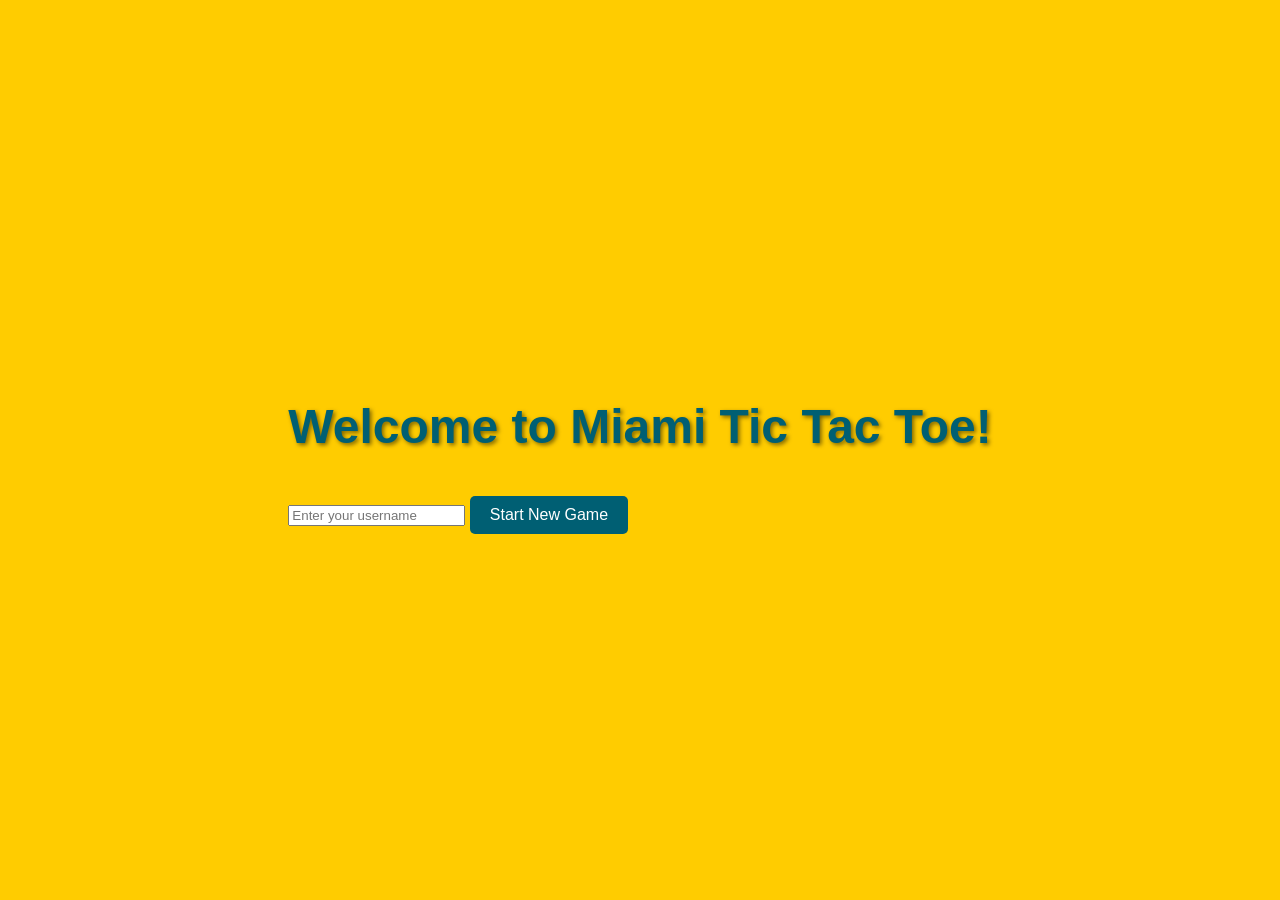
==== miami-tic-tac-toe/src/index.html @ e1d8a1b5 "Add Miami Tic Tac Toe game MVP" ====
<!DOCTYPE html>
<html lang="en">
<head>
    <meta charset="UTF-8">
    <meta name="viewport" content="width=device-width, initial-scale=1.0">
    <title>Miami Tic Tac Toe</title>
    <link rel="stylesheet" href="styles/miami.css">
</head>
<body>
    <div class="welcome-screen">
        <h1>Welcome to Miami Tic Tac Toe!</h1>
        <input type="text" id="username" placeholder="Enter your username" />
        <button id="start-game">Start New Game</button>
    </div>
    <div class="game-screen" style="display: none;">
        <h2 id="player-turn"></h2>
        <div class="board">
            <div class="cell" data-index="0"></div>
            <div class="cell" data-index="1"></div>
            <div class="cell" data-index="2"></div>
            <div class="cell" data-index="3"></div>
            <div class="cell" data-index="4"></div>
            <div class="cell" data-index="5"></div>
            <div class="cell" data-index="6"></div>
            <div class="cell" data-index="7"></div>
            <div class="cell" data-index="8"></div>
        </div>
        <button id="reset-game">Reset Game</button>
        <div class="score-board">
            <h3>Score</h3>
            <p id="score-display">Player: 0</p>
        </div>
    </div>
    <script src="scripts/main.js"></script>
    <script src="scripts/game.js"></script>
    <script src="scripts/score.js"></script>
</body>
</html>
---- miami-tic-tac-toe/src/styles/miami.css ----
body {
    background-color: #ffcc00; /* Bright Miami yellow */
    font-family: 'Arial', sans-serif;
    color: #005f73; /* Deep teal for text */
    display: flex;
    flex-direction: column;
    align-items: center;
    justify-content: center;
    height: 100vh;
    margin: 0;
}

h1 {
    font-size: 3em;
    text-shadow: 2px 2px 4px rgba(0, 0, 0, 0.5);
}

.welcome {
    text-align: center;
    margin-bottom: 20px;
}

.game-board {
    display: grid;
    grid-template-columns: repeat(3, 100px);
    grid-template-rows: repeat(3, 100px);
    gap: 5px;
}

.cell {
    width: 100px;
    height: 100px;
    background-color: #ff6f61; /* Coral color for cells */
    display: flex;
    align-items: center;
    justify-content: center;
    font-size: 2em;
    cursor: pointer;
    transition: background-color 0.3s;
}

.cell:hover {
    background-color: #ff4c3b; /* Darker coral on hover */
}

.scoreboard {
    margin-top: 20px;
    font-size: 1.5em;
}

.username-input {
    margin-top: 20px;
    padding: 10px;
    font-size: 1em;
    border: 2px solid #005f73; /* Teal border */
    border-radius: 5px;
}

button {
    margin-top: 10px;
    padding: 10px 20px;
    font-size: 1em;
    background-color: #005f73; /* Teal button */
    color: white;
    border: none;
    border-radius: 5px;
    cursor: pointer;
    transition: background-color 0.3s;
}

button:hover {
    background-color: #003f4f; /* Darker teal on hover */
}
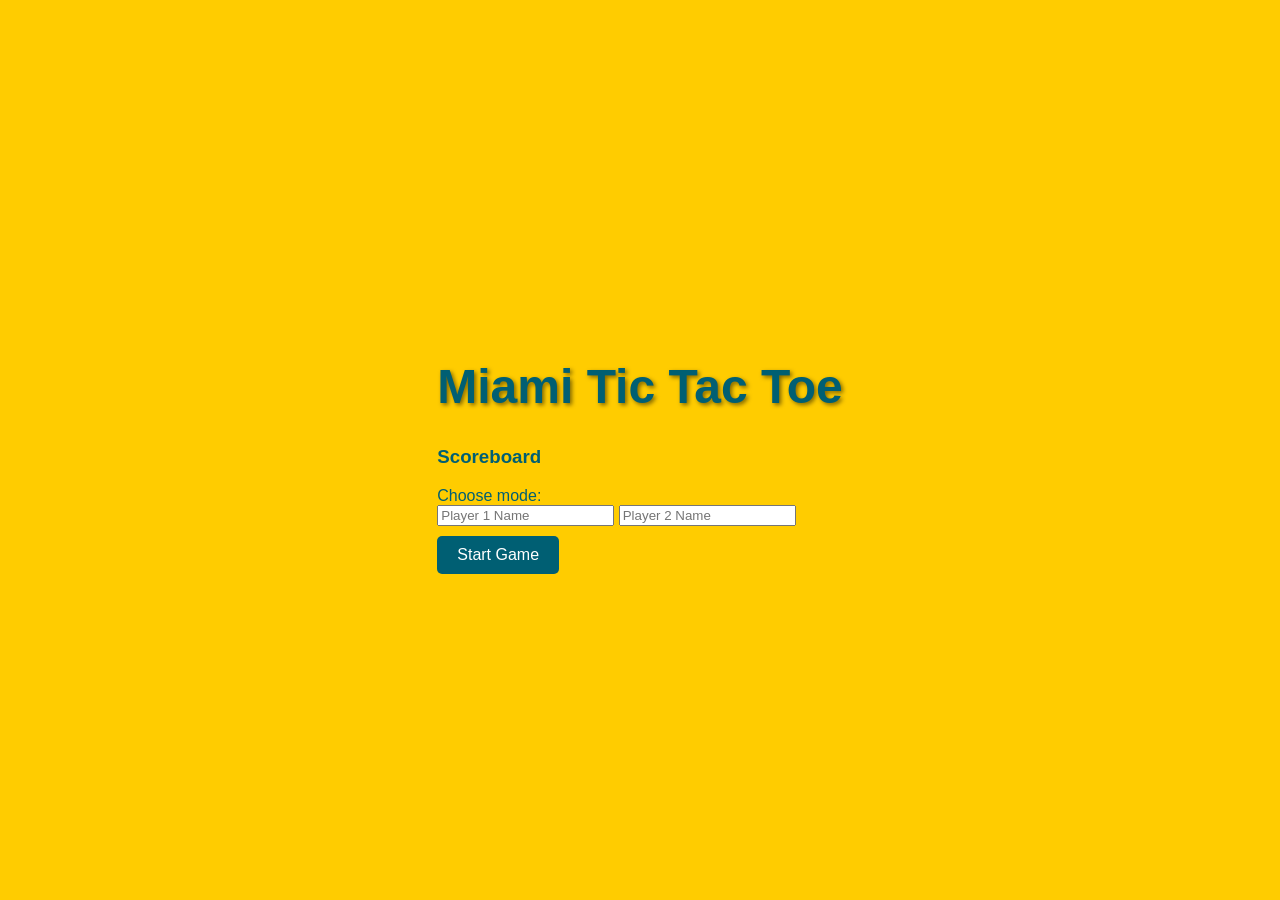
==== commit 31d3dd17: "1player mvp" ====
--- a/miami-tic-tac-toe/src/index.html
+++ b/miami-tic-tac-toe/src/index.html
@@ -8,13 +8,27 @@
 </head>
 <body>
     <div class="welcome-screen">
-        <h1>Welcome to Miami Tic Tac Toe!</h1>
-        <input type="text" id="username" placeholder="Enter your username" />
-        <button id="start-game">Start New Game</button>
+        <h1>Miami Tic Tac Toe</h1>
+        <div class="score-board">
+            <h3>Scoreboard</h3>
+            <ul id="scoreboard-list"></ul>
+        </div>
+        <div class="player-options">
+            <label for="player-mode">Choose mode:</label>
+            <select id="player-mode">
+                <option value="1">Single Player</option>
+                <option value="2">Two Players</option>
+            </select>
+        </div>
+        <div id="player-names">
+            <input type="text" id="player1-name" placeholder="Player 1 Name" />
+            <input type="text" id="player2-name" placeholder="Player 2 Name" style="display:none;" />
+        </div>
+        <button id="start-game">Start Game</button>
     </div>
     <div class="game-screen" style="display: none;">
         <h2 id="player-turn"></h2>
-        <div class="board">
+        <div class="game-board">
             <div class="cell" data-index="0"></div>
             <div class="cell" data-index="1"></div>
             <div class="cell" data-index="2"></div>
@@ -31,6 +45,14 @@
             <p id="score-display">Player: 0</p>
         </div>
     </div>
+    <div class="winner-screen" style="display: none;">
+        <h2 id="winner-message"></h2>
+        <div class="score-board">
+            <h3>Scoreboard</h3>
+            <ul id="winner-scoreboard-list"></ul>
+        </div>
+        <button id="play-again">Play Again</button>
+    </div>
     <script src="scripts/main.js"></script>
     <script src="scripts/game.js"></script>
     <script src="scripts/score.js"></script>
--- a/miami-tic-tac-toe/src/styles/miami.css
+++ b/miami-tic-tac-toe/src/styles/miami.css
@@ -70,4 +70,38 @@
 
 button:hover {
     background-color: #003f4f; /* Darker teal on hover */
+}
+
+/* Winner screen styling */
+.winner-screen {
+    position: fixed;
+    top: 0;
+    left: 0;
+    width: 100vw;
+    height: 100vh;
+    background: rgba(255, 255, 255, 0.95);
+    display: flex;
+    flex-direction: column;
+    align-items: center;
+    justify-content: center;
+    z-index: 1000;
+}
+.winner-screen h2 {
+    font-size: 2.5em;
+    margin-bottom: 20px;
+}
+.winner-screen .score-board {
+    margin-bottom: 20px;
+}
+.winner-screen button {
+    font-size: 1.2em;
+    padding: 12px 32px;
+}
+
+/* Ensure game screen is also centered and not overlapping */
+.game-screen {
+    display: flex;
+    flex-direction: column;
+    align-items: center;
+    justify-content: center;
 }
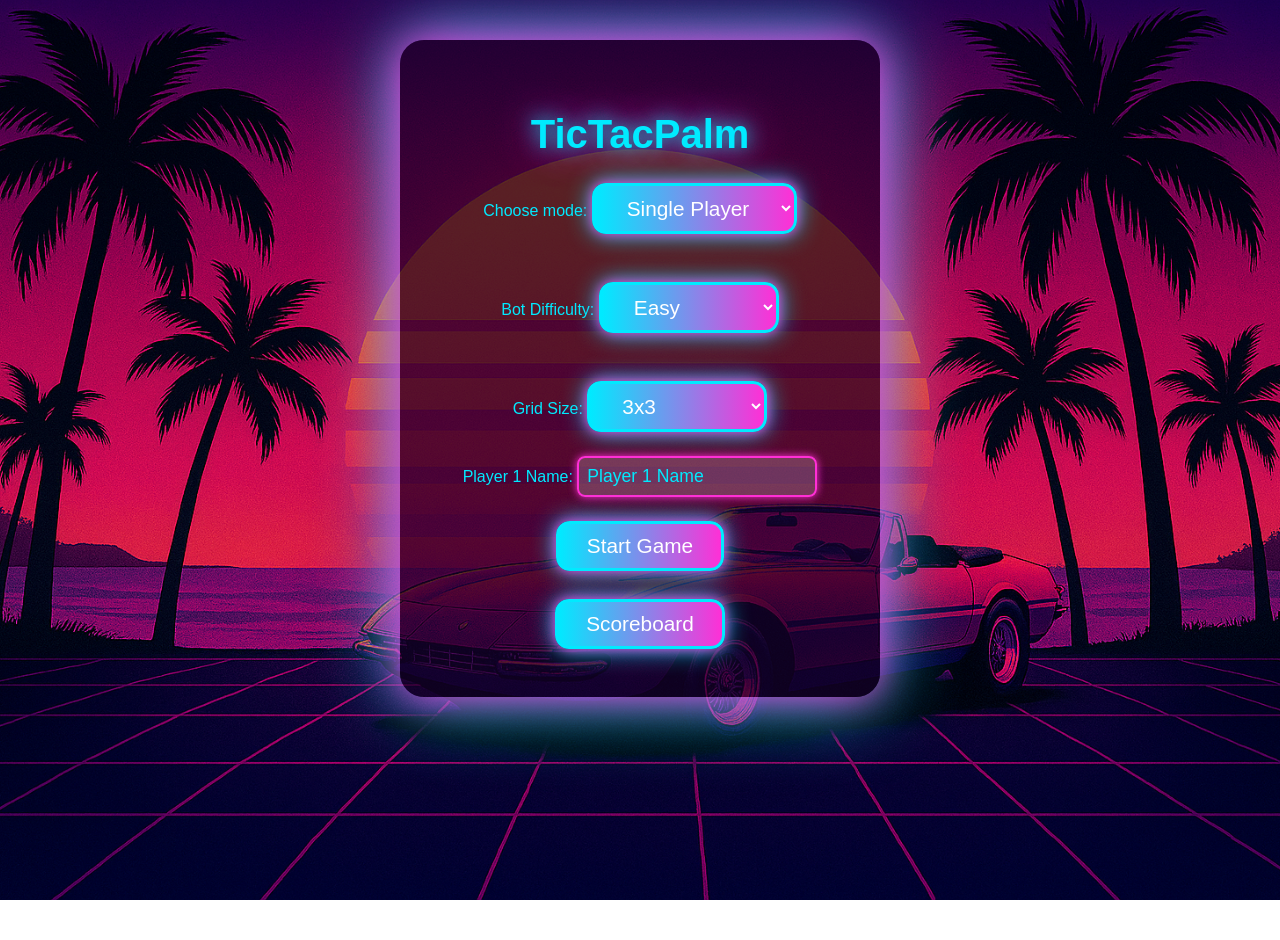
==== commit 9995c7b2: "game options and sounds and background and scoreboard" ====
--- a/miami-tic-tac-toe/src/index.html
+++ b/miami-tic-tac-toe/src/index.html
@@ -3,49 +3,80 @@
 <head>
     <meta charset="UTF-8">
     <meta name="viewport" content="width=device-width, initial-scale=1.0">
-    <title>Miami Tic Tac Toe</title>
+    <title>TicTacPalm</title>
     <link rel="stylesheet" href="styles/miami.css">
 </head>
 <body>
     <div class="welcome-screen">
-        <h1>Miami Tic Tac Toe</h1>
-        <div class="score-board">
-            <h3>Scoreboard</h3>
-            <ul id="scoreboard-list"></ul>
+        <h1 id="game-title">TicTacPalm</h1>
+        <div class="player-options form-row-group">
+            <div class="form-row">
+                <label for="player-mode">Choose mode:</label>
+                <select id="player-mode">
+                    <option value="1">Single Player</option>
+                    <option value="2">Two Players</option>
+                </select>
+            </div>
+            <div class="form-row">
+                <label for="bot-difficulty" id="bot-difficulty-label" style="display:none;">Bot Difficulty:</label>
+                <select id="bot-difficulty" style="display:none;">
+                    <option value="easy">Easy</option>
+                    <option value="normal">Normal</option>
+                    <option value="cheater">Cheater</option>
+                </select>
+            </div>
+            <div class="form-row">
+                <label for="grid-size" id="grid-size-label">Grid Size:</label>
+                <select id="grid-size">
+                    <option value="3">3x3</option>
+                    <option value="4">4x4</option>
+                    <option value="5">5x5</option>
+                </select>
+            </div>
         </div>
-        <div class="player-options">
-            <label for="player-mode">Choose mode:</label>
-            <select id="player-mode">
-                <option value="1">Single Player</option>
-                <option value="2">Two Players</option>
-            </select>
-        </div>
-        <div id="player-names">
-            <input type="text" id="player1-name" placeholder="Player 1 Name" />
-            <input type="text" id="player2-name" placeholder="Player 2 Name" style="display:none;" />
+        <div id="player-names" class="form-row-group">
+            <div class="form-row">
+                <label for="player1-name">Player 1 Name:</label>
+                <input type="text" id="player1-name" placeholder="Player 1 Name" />
+            </div>
+            <div class="form-row" id="player2-row" style="display:none;">
+                <label for="player2-name">Player 2 Name:</label>
+                <input type="text" id="player2-name" placeholder="Player 2 Name" />
+            </div>
         </div>
         <button id="start-game">Start Game</button>
+        <button id="show-scoreboard" style="margin-top: 12px;">Scoreboard</button>
+    </div>
+    <div id="scoreboard-modal" style="display:none; position:fixed; top:0; left:0; width:100vw; height:100vh; background:rgba(20,0,40,0.95); z-index:3000; align-items:center; justify-content:center;">
+        <div style="background:rgba(0,0,0,0.8); border-radius:24px; box-shadow:0 0 40px #ff2fd6,0 0 80px #00eaff; padding:32px; max-width:700px; margin:auto;">
+            <h2 style="text-align:center; color:#00eaff;">Scoreboard</h2>
+            <table id="scoreboard-table" style="width:100%; color:#fff; border-collapse:collapse;">
+                <thead>
+                    <tr style="background:#ff2fd6; color:#fff;">
+                        <th>Player 1</th>
+                        <th>Player 2</th>
+                        <th>Mode</th>
+                        <th>Difficulty</th>
+                        <th>Size</th>
+                        <th>Winner</th>
+                        <th>Score 1</th>
+                        <th>Score 2</th>
+                    </tr>
+                </thead>
+                <tbody></tbody>
+            </table>
+            <button id="close-scoreboard" style="margin-top:24px;">Close</button>
+        </div>
     </div>
     <div class="game-screen" style="display: none;">
+        <h1 id="game-title">TicTacPalm</h1>
         <h2 id="player-turn"></h2>
-        <div class="game-board">
-            <div class="cell" data-index="0"></div>
-            <div class="cell" data-index="1"></div>
-            <div class="cell" data-index="2"></div>
-            <div class="cell" data-index="3"></div>
-            <div class="cell" data-index="4"></div>
-            <div class="cell" data-index="5"></div>
-            <div class="cell" data-index="6"></div>
-            <div class="cell" data-index="7"></div>
-            <div class="cell" data-index="8"></div>
-        </div>
+        <div class="game-board" id="game-board"></div>
         <button id="reset-game">Reset Game</button>
-        <div class="score-board">
-            <h3>Score</h3>
-            <p id="score-display">Player: 0</p>
-        </div>
+        <button id="return-main" style="margin-top: 12px;">Return to Main</button>
     </div>
     <div class="winner-screen" style="display: none;">
+        <h1 id="game-title">TicTacPalm</h1>
         <h2 id="winner-message"></h2>
         <div class="score-board">
             <h3>Scoreboard</h3>
@@ -53,6 +84,16 @@
         </div>
         <button id="play-again">Play Again</button>
     </div>
+    <div class="winner-modal" id="winner-modal" hidden>
+        <h1 id="game-title">TicTacPalm</h1>
+        <h2 id="winner-modal-message"></h2>
+        <div class="score-board">
+            <h3>Scoreboard</h3>
+            <ul id="winner-modal-scoreboard-list"></ul>
+        </div>
+        <button id="winner-modal-play-again">Play Again</button>
+    </div>
+    <audio id="background-music" src="assets/back-music.wav" loop autoplay></audio>
     <script src="scripts/main.js"></script>
     <script src="scripts/game.js"></script>
     <script src="scripts/score.js"></script>
--- a/miami-tic-tac-toe/src/styles/miami.css
+++ b/miami-tic-tac-toe/src/styles/miami.css
@@ -1,107 +1,186 @@
 body {
-    background-color: #ffcc00; /* Bright Miami yellow */
-    font-family: 'Arial', sans-serif;
-    color: #005f73; /* Deep teal for text */
+    background: url('../assets/TicTacPalm.jpg') no-repeat center center fixed;
+    background-size: cover;
+    font-family: 'Arial Black', 'Arial', sans-serif;
+    color: #00eaff;
+    margin: 0;
+    min-height: 100vh;
+}
+
+h1#game-title {
+    font-family: 'Arial Black', 'Arial', sans-serif;
+    font-size: 2.5em;
+    color: #00eaff;
+    text-shadow: 0 0 20px #00eaff, 0 0 40px #ff2fd6;
+    margin-top: 40px;
+    margin-bottom: 10px;
+    text-align: center;
+}
+
+h2, h3 {
+    color: #ff2fd6;
+    text-shadow: 0 0 10px #ff2fd6;
+    font-family: 'Arial Black', 'Arial', sans-serif;
+    text-align: center;
+}
+
+.welcome-screen, .game-screen, .winner-screen, .winner-modal {
+    background: rgba(20, 0, 40, 0.7);
+    border-radius: 24px;
+    box-shadow: 0 0 40px #ff2fd6, 0 0 80px #00eaff;
+    padding: 32px 24px;
+    margin: 40px auto;
+    max-width: 480px;
     display: flex;
     flex-direction: column;
     align-items: center;
-    justify-content: center;
-    height: 100vh;
-    margin: 0;
+    box-sizing: border-box;
+    width: 100%;
+    min-width: 320px;
+    overflow: visible;
 }
 
-h1 {
-    font-size: 3em;
-    text-shadow: 2px 2px 4px rgba(0, 0, 0, 0.5);
+button, select {
+    font-family: 'Arial Black', 'Arial', sans-serif;
+    font-size: 1.3em;
+    background: linear-gradient(90deg, #00eaff 0%, #ff2fd6 100%);
+    color: #fff;
+    border: 3px solid #00eaff;
+    border-radius: 14px;
+    box-shadow: 0 0 12px #ff2fd6, 0 0 24px #00eaff;
+    padding: 10px 28px;
+    margin: 16px 0;
+    cursor: pointer;
+    transition: box-shadow 0.2s, background 0.2s, font-size 0.2s;
+}
+button:hover {
+    box-shadow: 0 0 24px #ff2fd6, 0 0 48px #00eaff;
+    background: linear-gradient(90deg, #ff2fd6 0%, #00eaff 100%);
+    font-size: 1.5em;
 }
 
-.welcome {
-    text-align: center;
-    margin-bottom: 20px;
+select {
+    font-family: 'Arial Black', 'Arial', sans-serif;
+    font-size: 1.3em;
+    background: linear-gradient(90deg, #00eaff 0%, #ff2fd6 100%);
+    color: #fff;
+    border: 3px solid #00eaff;
+    border-radius: 14px;
+    box-shadow: 0 0 12px #ff2fd6, 0 0 24px #00eaff;
+    padding: 10px 28px;
+    margin: 16px 0;
+    cursor: pointer;
+    transition: box-shadow 0.2s, background 0.2s;
+    min-width: 180px;
+    max-width: 100%;
+    display: inline-block;
+}
+select:hover {
+    box-shadow: 0 0 24px #ff2fd6, 0 0 48px #00eaff;
+    background: linear-gradient(90deg, #ff2fd6 0%, #00eaff 100%);
+    font-size: 1.3em;
+}
+
+input[type="text"] {
+    font-size: 1.1em;
+    border: 2px solid #ff2fd6;
+    border-radius: 8px;
+    padding: 8px;
+    margin: 8px 0;
+    background: rgba(255,255,255,0.2);
+    color: #fff;
+    box-shadow: 0 0 8px #ff2fd6;
+    min-width: 160px;
+    max-width: 100%;
+    display: inline-block;
+}
+input[type="text"]::placeholder {
+    color: #00eaff;
+    opacity: 1;
 }
 
 .game-board {
     display: grid;
-    grid-template-columns: repeat(3, 100px);
-    grid-template-rows: repeat(3, 100px);
-    gap: 5px;
+    gap: 10px;
+    justify-content: center;
+    margin: 30px 0;
 }
-
 .cell {
-    width: 100px;
-    height: 100px;
-    background-color: #ff6f61; /* Coral color for cells */
+    width: 80px;
+    height: 80px;
+    background: rgba(0,0,0,0.7);
+    border: 3px solid #00eaff;
+    border-radius: 12px;
+    font-size: 2.5em;
+    color: #ff2fd6;
     display: flex;
     align-items: center;
     justify-content: center;
-    font-size: 2em;
     cursor: pointer;
-    transition: background-color 0.3s;
+    box-shadow: 0 0 10px #ff2fd6;
+    transition: background 0.2s, border 0.2s;
+}
+.cell:hover {
+    background: rgba(255,47,214,0.2);
+    border-color: #ff2fd6;
+}
+.cell.winner {
+    background: #4caf50 !important;
+    color: #fff;
+    border-color: #fff;
+    box-shadow: 0 0 20px #4caf50;
 }
 
-.cell:hover {
-    background-color: #ff4c3b; /* Darker coral on hover */
+.score-board, .scoreboard {
+    background: rgba(0,0,0,0.5);
+    border-radius: 12px;
+    padding: 12px 24px;
+    margin: 20px 0;
+    color: #fff;
+    font-size: 1.2em;
+    box-shadow: 0 0 10px #00eaff;
 }
 
-.scoreboard {
-    margin-top: 20px;
-    font-size: 1.5em;
+.winner-modal[hidden] {
+    display: none;
 }
 
-.username-input {
-    margin-top: 20px;
-    padding: 10px;
+/* Hidden text that appears on hover */
+.hover-reveal {
+    opacity: 1;
+    pointer-events: auto;
+    position: static;
+    background: rgba(0,0,0,0.7);
+    color: #00eaff;
+    padding: 8px 16px;
+    border-radius: 8px;
     font-size: 1em;
-    border: 2px solid #005f73; /* Teal border */
-    border-radius: 5px;
+    z-index: 10;
+    display: inline-block;
+    margin-top: 8px;
+    margin-bottom: 8px;
+    transition: none;
+}
+.button-group {
+    position: relative;
+    display: inline-block;
+}
+.button-group:hover .hover-reveal {
+    opacity: 1;
 }
 
-button {
-    margin-top: 10px;
-    padding: 10px 20px;
-    font-size: 1em;
-    background-color: #005f73; /* Teal button */
-    color: white;
-    border: none;
-    border-radius: 5px;
-    cursor: pointer;
-    transition: background-color 0.3s;
+.player-options, #player-names {
+    display: flex;
+    flex-wrap: wrap;
+    align-items: center;
+    justify-content: center;
+    gap: 16px;
+    width: 100%;
 }
 
-button:hover {
-    background-color: #003f4f; /* Darker teal on hover */
-}
-
-/* Winner screen styling */
-.winner-screen {
-    position: fixed;
-    top: 0;
-    left: 0;
-    width: 100vw;
-    height: 100vh;
-    background: rgba(255, 255, 255, 0.95);
-    display: flex;
-    flex-direction: column;
-    align-items: center;
-    justify-content: center;
-    z-index: 1000;
-}
-.winner-screen h2 {
-    font-size: 2.5em;
-    margin-bottom: 20px;
-}
-.winner-screen .score-board {
-    margin-bottom: 20px;
-}
-.winner-screen button {
-    font-size: 1.2em;
-    padding: 12px 32px;
-}
-
-/* Ensure game screen is also centered and not overlapping */
-.game-screen {
-    display: flex;
-    flex-direction: column;
-    align-items: center;
-    justify-content: center;
+/* Responsive adjustments */
+@media (max-width: 600px) {
+    h1#game-title { font-size: 2em; }
+    .cell { width: 48px; height: 48px; font-size: 1.5em; }
+    .welcome-screen, .game-screen, .winner-screen, .winner-modal { max-width: 98vw; padding: 8vw 2vw; }
 }
